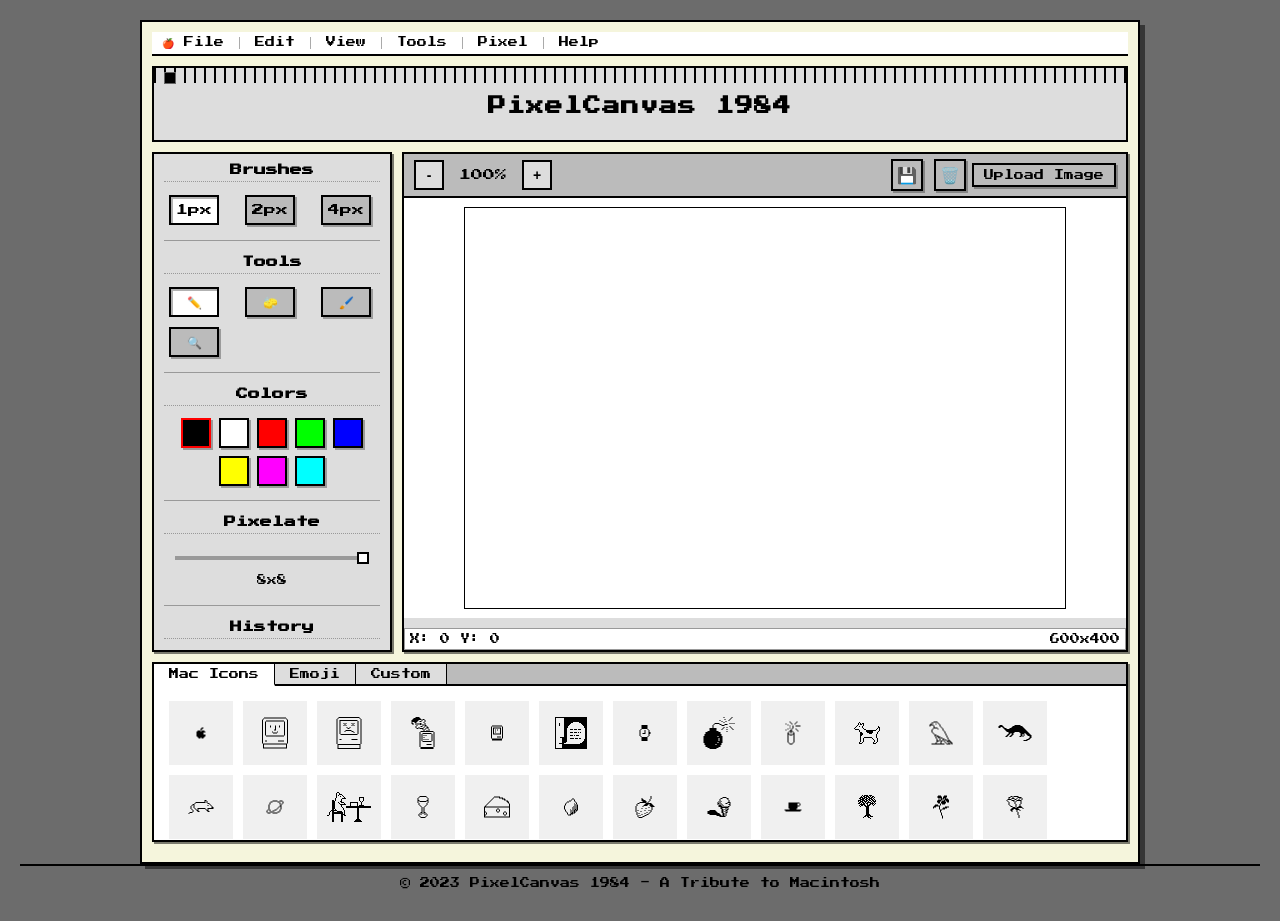
==== index.html @ 4b04f14a "初始提交：PixelCanvas 1984应用" ====
<!DOCTYPE html>
<html lang="en">
<head>
    <meta charset="UTF-8">
    <meta name="viewport" content="width=device-width, initial-scale=1.0">
    <title>PixelCanvas 1984</title>
    <link rel="stylesheet" href="style.css">
    <link href="https://fonts.googleapis.com/css2?family=Press+Start+2P&display=swap" rel="stylesheet">
</head>
<body>
    <div class="container">
        <!-- Mac风格菜单栏 -->
        <div class="menu-bar">
            <div class="menu-item">🍎 File</div>
            <div class="menu-item">Edit</div>
            <div class="menu-item">View</div>
            <div class="menu-item">Tools</div>
            <div class="menu-item">Pixel</div>
            <div class="menu-item">Help</div>
        </div>
        
        <header>
            <div class="close-button"></div>
            <h1 class="pixel-text">PixelCanvas 1984</h1>
        </header>
        
        <div class="main-content">
            <!-- 左侧工具栏 - 240px宽 -->
            <div class="toolbar">
                <!-- 画笔工具 -->
                <div class="tool-group">
                    <h3 class="tool-group-title">Brushes</h3>
                    <div class="tool" data-size="1">1px</div>
                    <div class="tool" data-size="2">2px</div>
                    <div class="tool" data-size="4">4px</div>
                </div>
                
                <!-- 工具组 -->
                <div class="tool-group">
                    <h3 class="tool-group-title">Tools</h3>
                    <div class="tool" data-tool="pencil">✏️</div>
                    <div class="tool" data-tool="eraser">🧽</div>
                    <div class="tool" data-tool="fill">🖌️</div>
                    <div class="tool" data-tool="select">🔍</div>
                </div>
                
                <!-- 颜色选择器 -->
                <div class="tool-group">
                    <h3 class="tool-group-title">Colors</h3>
                    <div class="color-picker">
                        <div class="color" style="background-color: #000000;"></div>
                        <div class="color" style="background-color: #FFFFFF;"></div>
                        <div class="color" style="background-color: #FF0000;"></div>
                        <div class="color" style="background-color: #00FF00;"></div>
                        <div class="color" style="background-color: #0000FF;"></div>
                        <div class="color" style="background-color: #FFFF00;"></div>
                        <div class="color" style="background-color: #FF00FF;"></div>
                        <div class="color" style="background-color: #00FFFF;"></div>
                    </div>
                </div>
                
                <!-- 像素化强度 -->
                <div class="tool-group">
                    <h3 class="tool-group-title">Pixelate</h3>
                    <div class="slider-container">
                        <input type="range" min="2" max="8" step="2" value="8" class="pixel-slider" id="pixelSize">
                        <div class="slider-value">8x8</div>
                    </div>
                </div>
                
                <!-- 历史记录 -->
                <div class="tool-group">
                    <h3 class="tool-group-title">History</h3>
                    <div class="tool" data-tool="undo">↩️</div>
                    <div class="tool" data-tool="redo">↪️</div>
                    <div class="history-steps">0/10</div>
                </div>
            </div>
            
            <!-- 中央画布区 -->
            <div class="canvas-area">
                <div class="canvas-controls">
                    <button class="zoom-button" data-zoom="out">-</button>
                    <span class="zoom-level">100%</span>
                    <button class="zoom-button" data-zoom="in">+</button>
                    <button class="export-button">💾</button>
                    <button class="upload-button">Upload Image</button>
                    <input type="file" id="imageUpload" accept="image/jpeg, image/png" hidden>
                </div>
                
                <div class="canvas-container">
                    <canvas id="pixelCanvas" width="600" height="400"></canvas>
                    <div class="canvas-guides" id="canvasGuides"></div>
                </div>
                
                <div class="canvas-info">
                    <span class="cursor-position">X: 0 Y: 0</span>
                    <span class="image-size">600x400</span>
                </div>
            </div>
        </div>
        
        <!-- 底部贴纸库 - 高度180px -->
        <div class="sticker-library">
            <div class="sticker-tabs">
                <div class="sticker-tab active" data-category="mac">Mac Icons</div>
                <div class="sticker-tab" data-category="emoji">Emoji</div>
                <div class="sticker-tab" data-category="custom">Custom</div>
            </div>
            
            <div class="sticker-container">
                <!-- Mac图标贴纸 -->
                <div class="sticker-group active" data-category="mac">
                    <!-- 这里将动态添加贴纸 -->
                </div>
                
                <!-- 表情符号贴纸 -->
                <div class="sticker-group" data-category="emoji">
                    <!-- 这里将动态添加贴纸 -->
                </div>
                
                </div>
                
                <!-- 自定义贴纸 -->
                <div class="sticker-group" data-category="custom">
                    <div class="sticker-upload">
                        <span>+</span>
                        <input type="file" id="stickerUpload" accept="image/png" hidden>
                    </div>
                </div>
            </div>
        </div>
        
        <footer>
            <p class="pixel-text">© 2023 PixelCanvas 1984 - A Tribute to Macintosh</p>
        </footer>
    </div>
    
    <script src="script.js"></script>
</body>
</html>
---- style.css ----
* {
    margin: 0;
    padding: 0;
    box-sizing: border-box;
}

body {
    background-color: #6C6C6C;
    color: #000000;
    font-family: 'Press Start 2P', cursive;
    image-rendering: pixelated;
    padding: 20px;
}

.container {
    max-width: 1000px;
    margin: 0 auto;
    padding: 10px;
    background-color: #F5F5DC; /* 复古米白 */
    border: 2px solid #000000;
    border-radius: 0;
    box-shadow: 5px 5px 0 rgba(0, 0, 0, 0.5);
}

header {
    text-align: center;
    margin-bottom: 10px;
    padding: 10px;
    border: 2px solid #000000;
    background-color: #dddddd;
    position: relative;
}

header::before {
    content: "";
    position: absolute;
    top: 0;
    left: 0;
    right: 0;
    height: 15px;
    background: repeating-linear-gradient(
        to right,
        #000000,
        #000000 2px,
        #dddddd 2px,
        #dddddd 10px
    );
}

h1 {
    font-size: 18px;
    letter-spacing: 1px;
    color: #000000;
    margin-top: 15px;
    margin-bottom: 10px;
}

.pixel-text {
    image-rendering: pixelated;
    line-height: 1.5;
}

/* 窗口关闭按钮 */
.close-button {
    position: absolute;
    left: 10px;
    top: 4px;
    width: 12px;
    height: 12px;
    background-color: #000000;
    border: 1px solid #666666;
    cursor: pointer;
    z-index: 10;
}

/* Mac风格菜单栏 */
.menu-bar {
    display: flex;
    background-color: #ffffff;
    border-bottom: 2px solid #000000;
    padding: 5px 0;
    margin-bottom: 10px;
}

.menu-item {
    padding: 0 15px;
    font-size: 10px;
    border-right: 1px solid #aaaaaa;
    position: relative;
    cursor: pointer;
}

.menu-item:first-child {
    padding-left: 10px;
}

.menu-item:last-child {
    border-right: none;
}

.menu-item.open::after {
    content: "";
    position: absolute;
    top: 100%;
    left: 0;
    width: 100px;
    height: 100px;
    background: #dddddd;
    border: 2px solid #000000;
    z-index: 100;
}

.menu-item:first-child.open::after {
    content: "New\nOpen\nSave\nPrint\nQuit";
    padding: 5px;
    white-space: pre;
    font-size: 8px;
    line-height: 1.5;
}

/* 主内容区域 */
.main-content {
    display: flex;
    margin-bottom: 10px;
    min-height: 500px;
}

/* 左侧工具栏 - 240px宽度 */
.toolbar {
    width: 240px;
    background-color: #dddddd;
    border: 2px solid #000000;
    margin-right: 10px;
    padding: 10px;
    display: flex;
    flex-direction: column;
    box-shadow: 2px 2px 0 rgba(0, 0, 0, 0.5);
    overflow-y: auto;
    max-height: 500px;
}

.tool-group {
    margin-bottom: 15px;
    border-bottom: 1px solid #999999;
    padding-bottom: 10px;
}

.tool-group:last-child {
    border-bottom: none;
    margin-bottom: 0;
}

.tool-group-title {
    font-size: 12px;
    margin-bottom: 8px;
    text-align: center;
    border-bottom: 1px dotted #999999;
    padding-bottom: 5px;
}

.tool {
    width: 50px;
    height: 30px;
    margin: 5px;
    background-color: #bbbbbb;
    border: 2px solid #000000;
    cursor: pointer;
    display: inline-flex;
    justify-content: center;
    align-items: center;
    font-size: 12px;
    box-shadow: 2px 2px 0 rgba(0, 0, 0, 0.3);
}

.tool:hover {
    background-color: #ffffff;
}

.tool.active {
    background-color: #ffffff;
    box-shadow: inset 2px 2px 0 rgba(0, 0, 0, 0.3);
}

/* 颜色选择器 */
.color-picker {
    display: flex;
    flex-wrap: wrap;
    justify-content: center;
}

.color {
    width: 30px;
    height: 30px;
    margin: 4px;
    border: 2px solid #000000;
    cursor: pointer;
    box-shadow: 2px 2px 0 rgba(0, 0, 0, 0.3);
}

.color:hover {
    transform: scale(1.1);
}

.color.active {
    border: 2px solid #ff0000;
}

/* 像素化滑块 */
.slider-container {
    margin: 10px 0;
    text-align: center;
}

.pixel-slider {
    width: 90%;
    height: 4px;
    -webkit-appearance: none;
    background: #999999;
    outline: none;
    margin: 10px 0;
}

.pixel-slider::-webkit-slider-thumb {
    -webkit-appearance: none;
    width: 12px;
    height: 12px;
    background: #ffffff;
    border: 2px solid #000000;
    cursor: pointer;
}

.slider-value {
    font-size: 10px;
    margin-top: 5px;
}

.history-steps {
    text-align: center;
    font-size: 10px;
    margin-top: 5px;
}

/* 中央画布区域 */
.canvas-area {
    flex: 1;
    display: flex;
    flex-direction: column;
    border: 2px solid #000000;
    background-color: #dddddd;
    box-shadow: 2px 2px 0 rgba(0, 0, 0, 0.5);
}

.canvas-controls {
    display: flex;
    padding: 5px;
    background-color: #bbbbbb;
    border-bottom: 2px solid #000000;
    align-items: center;
}

.zoom-button {
    width: 30px;
    height: 30px;
    background-color: #dddddd;
    border: 2px solid #000000;
    margin: 0 5px;
    cursor: pointer;
    font-size: 14px;
    font-weight: bold;
}

.zoom-level {
    margin: 0 10px;
    font-size: 12px;
}

.export-button {
    width: 32px;
    height: 32px;
    background-color: #bbbbbb;
    border: 2px solid #000000;
    margin: 0;
    margin-left: auto;
    margin-right: 6px;
    cursor: pointer;
    font-size: 16px;
    display: flex;
    justify-content: center;
    align-items: center;
    box-shadow: 2px 2px 0 rgba(0, 0, 0, 0.3);
}

.export-button:hover {
    background-color: #ffffff;
}

.clear-button {
    width: 32px;
    height: 32px;
    background-color: #bbbbbb;
    border: 2px solid #000000;
    margin: 0;
    margin-right: 6px;
    cursor: pointer;
    font-size: 16px;
    display: flex;
    justify-content: center;
    align-items: center;
    box-shadow: 2px 2px 0 rgba(0, 0, 0, 0.3);
}

.clear-button:hover {
    background-color: #ffdddd;
}

.upload-button {
    padding: 5px 10px;
    background-color: #bbbbbb;
    border: 2px solid #000000;
    margin-right: 5px;
    cursor: pointer;
    font-family: 'Press Start 2P', cursive;
    font-size: 10px;
    box-shadow: 2px 2px 0 rgba(0, 0, 0, 0.3);
}

.canvas-container {
    flex: 1;
    position: relative;
    overflow: auto;
    background-color: #ffffff;
    display: flex;
    justify-content: center;
    align-items: center;
}

#pixelCanvas {
    display: block;
    background-color: #ffffff;
    image-rendering: pixelated;
    image-rendering: crisp-edges;
    border: 1px solid #000000;
}

.canvas-guides {
    position: absolute;
    top: 0;
    left: 0;
    width: 100%;
    height: 100%;
    pointer-events: none;
}

.canvas-info {
    display: flex;
    justify-content: space-between;
    margin-top: 10px;
    font-size: 10px;
    padding: 5px;
    background-color: #ffffff;
    border: 1px solid #999999;
}

.rotation-hint {
    color: #0066CC;
    font-weight: bold;
    animation: blink 1s infinite;
    margin-left: 10px;
}

@keyframes blink {
    0% { opacity: 1; }
    50% { opacity: 0.5; }
    100% { opacity: 1; }
}

/* 底部贴纸库 - 高度180px */
.sticker-library {
    height: 180px;
    border: 2px solid #000000;
    background-color: #dddddd;
    margin-bottom: 10px;
    display: flex;
    flex-direction: column;
    box-shadow: 2px 2px 0 rgba(0, 0, 0, 0.5);
}

.sticker-tabs {
    display: flex;
    background-color: #bbbbbb;
    border-bottom: 2px solid #000000;
}

.sticker-tab {
    padding: 5px 15px;
    font-size: 10px;
    cursor: pointer;
    border-right: 1px solid #000000;
    background-color: #dddddd;
}

.sticker-tab.active {
    background-color: #ffffff;
    border-bottom: 2px solid #ffffff;
    margin-bottom: -2px;
}

.sticker-container {
    flex: 1;
    background-color: #ffffff;
    overflow-y: hidden;
    position: relative;
}

.sticker-group {
    display: none;
    flex-wrap: wrap;
    padding: 10px;
    height: 100%;
    overflow-y: auto;
}

.sticker-group.active {
    display: flex;
}

.sticker-upload {
    width: 64px;
    height: 64px;
    border: 2px dashed #999999;
    display: flex;
    justify-content: center;
    align-items: center;
    cursor: pointer;
    margin: 5px;
    font-size: 24px;
    color: #999999;
}

.sticker-upload:hover {
    border-color: #000000;
    color: #000000;
}

.sticker {
    width: 64px;
    height: 64px;
    margin: 5px;
    border: 2px solid transparent;
    cursor: pointer;
    background-color: #f0f0f0;
    display: flex;
    justify-content: center;
    align-items: center;
}

.sticker:hover {
    border-color: #0066CC;
}

.sticker.active {
    border-color: #0066CC;
    background-color: #e5e5ff;
}

/* 贴纸加载状态样式 */
.sticker.loading {
    position: relative;
    background-color: #f0f0f0;
    border-radius: 6px;
    animation: sticker-loading 1.5s infinite ease-in-out;
}

.sticker.loading::after {
    content: "⌛";
    position: absolute;
    top: 50%;
    left: 50%;
    transform: translate(-50%, -50%);
    font-size: 16px;
    color: #888;
}

.sticker.loading-error {
    background-color: #ffe0e0;
    border: 1px dashed #ff5252;
    display: flex;
    align-items: center;
    justify-content: center;
}

@keyframes sticker-loading {
    0% { opacity: 0.5; }
    50% { opacity: 1; }
    100% { opacity: 0.5; }
}

footer {
    text-align: center;
    padding: 10px;
    font-size: 10px;
    color: #000000;
    border-top: 2px solid #000000;
}

/* 响应式调整 */
@media (max-width: 800px) {
    .main-content {
        flex-direction: column;
    }
    
    .toolbar {
        width: 100%;
        margin-right: 0;
        margin-bottom: 10px;
        max-height: 300px;
    }
    
    .sticker-library {
        height: 240px;
    }
}

/* 动画效果 */
@keyframes mac-click {
    0% { transform: scale(1); }
    50% { transform: scale(0.95); }
    100% { transform: scale(1); }
}

.tool:active, .color:active, .sticker:active, .zoom-button:active, .upload-button:active, .export-button:active, .clear-button:active {
    transform: translateY(2px);
    box-shadow: 0px 0px 0 rgba(0, 0, 0, 0.3);
    animation: mac-click 0.15s;
}

header.closing {
    animation: mac-close 0.5s forwards;
}

@keyframes mac-close {
    0% { transform: scale(1); opacity: 1; }
    100% { transform: scale(0.9); opacity: 0; }
}
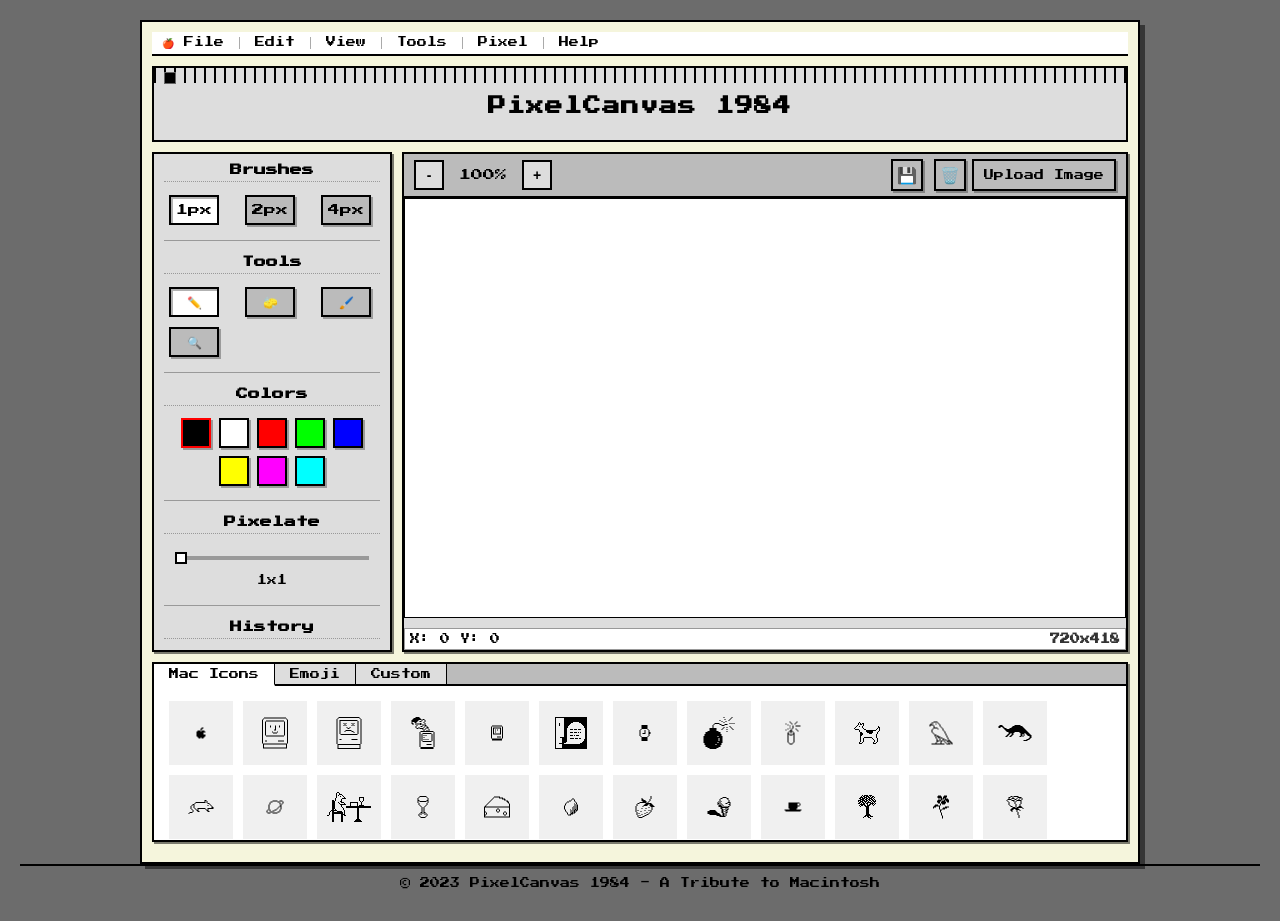
==== commit 1906208d: "Fixed canvas size to 720x418, disabled hints, improved size display" ====
--- a/index.html
+++ b/index.html
@@ -63,8 +63,8 @@
                 <div class="tool-group">
                     <h3 class="tool-group-title">Pixelate</h3>
                     <div class="slider-container">
-                        <input type="range" min="2" max="8" step="2" value="8" class="pixel-slider" id="pixelSize">
-                        <div class="slider-value">8x8</div>
+                        <input type="range" min="1" max="6" step="1" value="1" class="pixel-slider" id="pixelSize">
+                        <div class="slider-value">1x1</div>
                     </div>
                 </div>
                 
@@ -89,13 +89,13 @@
                 </div>
                 
                 <div class="canvas-container">
-                    <canvas id="pixelCanvas" width="600" height="400"></canvas>
+                    <canvas id="pixelCanvas" width="720" height="418"></canvas>
                     <div class="canvas-guides" id="canvasGuides"></div>
                 </div>
                 
                 <div class="canvas-info">
                     <span class="cursor-position">X: 0 Y: 0</span>
-                    <span class="image-size">600x400</span>
+                    <span class="image-size">720x418</span>
                 </div>
             </div>
         </div>
--- a/style.css
+++ b/style.css
@@ -314,7 +314,8 @@
 }
 
 .upload-button {
-    padding: 5px 10px;
+    height: 32px;
+    padding: 0 10px;
     background-color: #bbbbbb;
     border: 2px solid #000000;
     margin-right: 5px;
@@ -322,6 +323,9 @@
     font-family: 'Press Start 2P', cursive;
     font-size: 10px;
     box-shadow: 2px 2px 0 rgba(0, 0, 0, 0.3);
+    display: flex;
+    align-items: center;
+    justify-content: center;
 }
 
 .canvas-container {
@@ -359,6 +363,16 @@
     padding: 5px;
     background-color: #ffffff;
     border: 1px solid #999999;
+}
+
+.cursor-position {
+    flex: 1;
+}
+
+.image-size {
+    font-weight: bold;
+    color: #333;
+    margin-left: auto;
 }
 
 .rotation-hint {
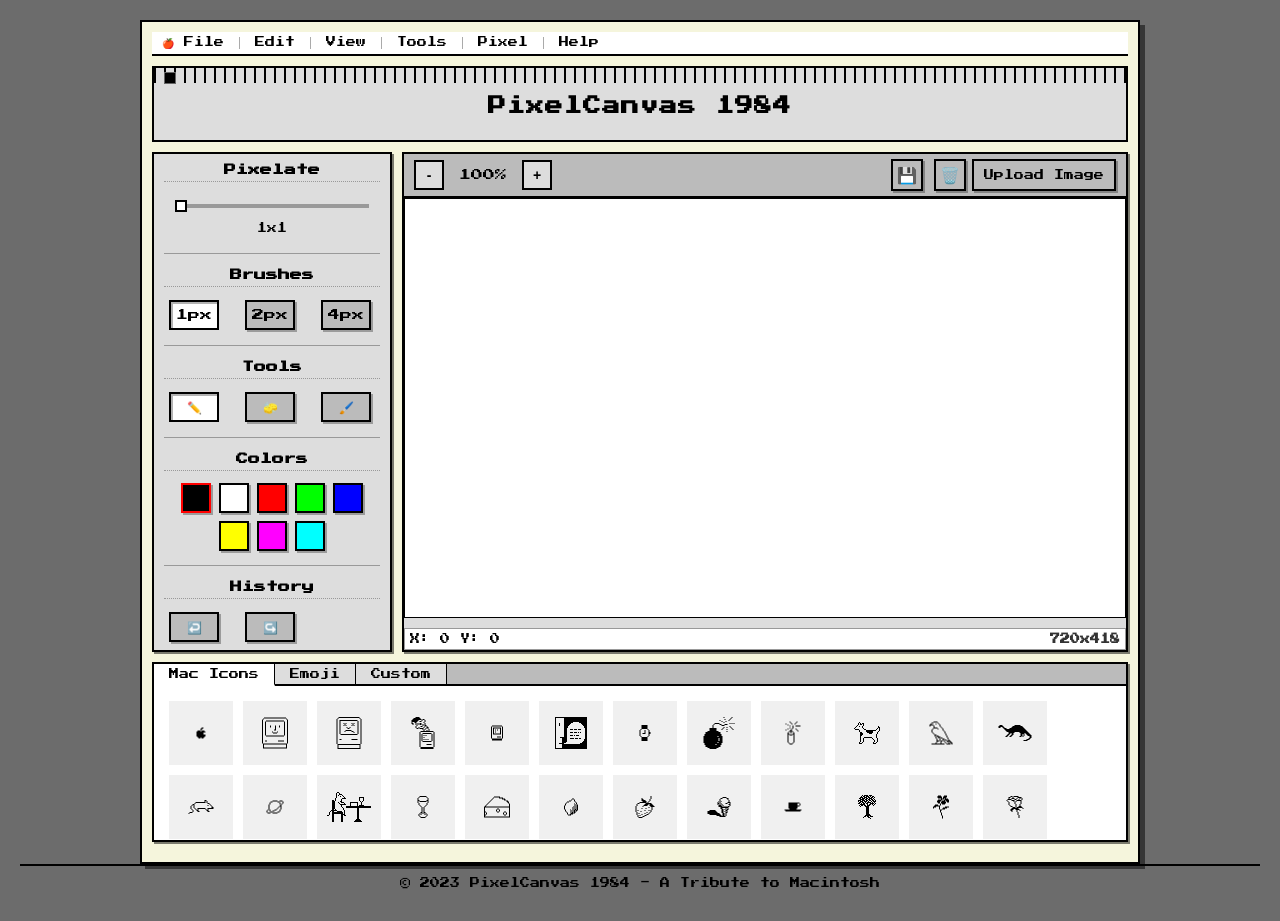
==== commit d301b7f7: "Update index.html" ====
--- a/index.html
+++ b/index.html
@@ -27,6 +27,15 @@
         <div class="main-content">
             <!-- 左侧工具栏 - 240px宽 -->
             <div class="toolbar">
+                <!-- 像素化强度 -->
+                <div class="tool-group">
+                    <h3 class="tool-group-title">Pixelate</h3>
+                    <div class="slider-container">
+                        <input type="range" min="1" max="6" step="1" value="4" class="pixel-slider" id="pixelSize">
+                        <div class="slider-value">4x4</div>
+                    </div>
+                </div>
+                
                 <!-- 画笔工具 -->
                 <div class="tool-group">
                     <h3 class="tool-group-title">Brushes</h3>
@@ -41,7 +50,6 @@
                     <div class="tool" data-tool="pencil">✏️</div>
                     <div class="tool" data-tool="eraser">🧽</div>
                     <div class="tool" data-tool="fill">🖌️</div>
-                    <div class="tool" data-tool="select">🔍</div>
                 </div>
                 
                 <!-- 颜色选择器 -->
@@ -56,15 +64,6 @@
                         <div class="color" style="background-color: #FFFF00;"></div>
                         <div class="color" style="background-color: #FF00FF;"></div>
                         <div class="color" style="background-color: #00FFFF;"></div>
-                    </div>
-                </div>
-                
-                <!-- 像素化强度 -->
-                <div class="tool-group">
-                    <h3 class="tool-group-title">Pixelate</h3>
-                    <div class="slider-container">
-                        <input type="range" min="1" max="6" step="1" value="1" class="pixel-slider" id="pixelSize">
-                        <div class="slider-value">1x1</div>
                     </div>
                 </div>
                 
@@ -89,13 +88,13 @@
                 </div>
                 
                 <div class="canvas-container">
-                    <canvas id="pixelCanvas" width="720" height="418"></canvas>
+                    <canvas id="pixelCanvas" width="600" height="400"></canvas>
                     <div class="canvas-guides" id="canvasGuides"></div>
                 </div>
                 
                 <div class="canvas-info">
                     <span class="cursor-position">X: 0 Y: 0</span>
-                    <span class="image-size">720x418</span>
+                    <span class="image-size">600x400</span>
                 </div>
             </div>
         </div>
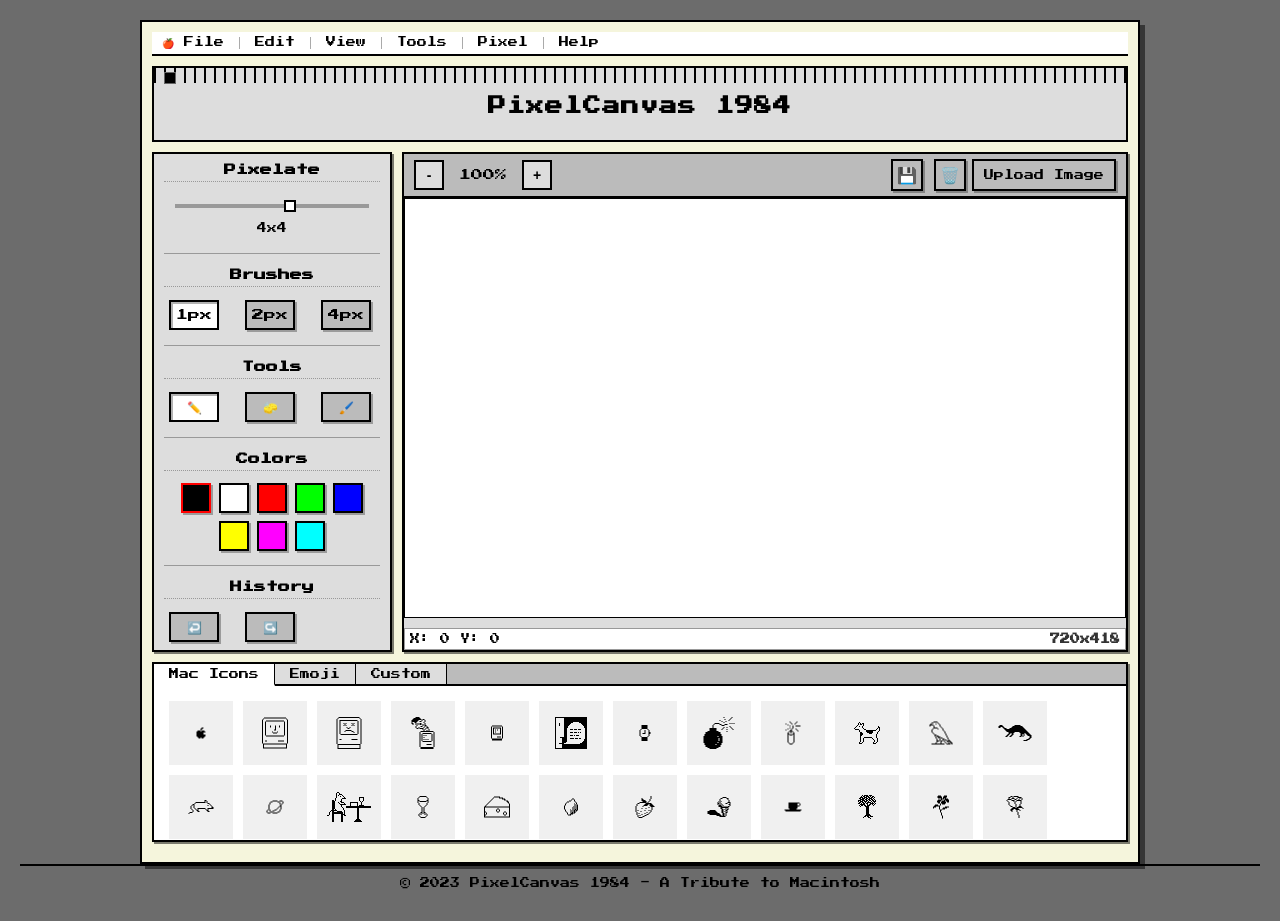
==== commit aad089e9: "update" ====
--- a/index.html
+++ b/index.html
@@ -2,7 +2,7 @@
 <html lang="en">
 <head>
     <meta charset="UTF-8">
-    <meta name="viewport" content="width=device-width, initial-scale=1.0">
+    <meta name="viewport" content="width=device-width, initial-scale=1.0, maximum-scale=1.0, user-scalable=no">
     <title>PixelCanvas 1984</title>
     <link rel="stylesheet" href="style.css">
     <link href="https://fonts.googleapis.com/css2?family=Press+Start+2P&display=swap" rel="stylesheet">
@@ -88,13 +88,13 @@
                 </div>
                 
                 <div class="canvas-container">
-                    <canvas id="pixelCanvas" width="600" height="400"></canvas>
+                    <canvas id="pixelCanvas" width="720" height="418"></canvas>
                     <div class="canvas-guides" id="canvasGuides"></div>
                 </div>
                 
                 <div class="canvas-info">
                     <span class="cursor-position">X: 0 Y: 0</span>
-                    <span class="image-size">600x400</span>
+                    <span class="image-size">720x418</span>
                 </div>
             </div>
         </div>
--- a/style.css
+++ b/style.css
@@ -248,6 +248,7 @@
     border: 2px solid #000000;
     background-color: #dddddd;
     box-shadow: 2px 2px 0 rgba(0, 0, 0, 0.5);
+    min-height: 0;
 }
 
 .canvas-controls {
@@ -256,6 +257,8 @@
     background-color: #bbbbbb;
     border-bottom: 2px solid #000000;
     align-items: center;
+    flex-wrap: wrap;
+    justify-content: center;
 }
 
 .zoom-button {
@@ -336,6 +339,8 @@
     display: flex;
     justify-content: center;
     align-items: center;
+    max-width: 100%;
+    overflow: hidden;
 }
 
 #pixelCanvas {
@@ -344,6 +349,10 @@
     image-rendering: pixelated;
     image-rendering: crisp-edges;
     border: 1px solid #000000;
+    max-width: 100%;
+    height: auto !important;
+    transform-origin: top left;
+    image-rendering: -webkit-optimize-contrast;
 }
 
 .canvas-guides {
@@ -535,6 +544,211 @@
     }
 }
 
+/* 平板电脑优化 */
+@media (max-width: 768px) {
+    body {
+        padding: 10px;
+    }
+    
+    .container {
+        padding: 5px;
+    }
+    
+    h1 {
+        font-size: 16px;
+    }
+    
+    .toolbar {
+        max-height: none;
+        overflow-y: visible;
+    }
+    
+    .tool-group {
+        display: flex;
+        flex-wrap: wrap;
+        justify-content: center;
+    }
+    
+    .canvas-area {
+        height: auto;
+    }
+    
+    .canvas-container {
+        height: auto;
+        overflow: auto;
+    }
+}
+
+/* 手机优化 */
+@media (max-width: 480px) {
+    body {
+        padding: 5px;
+    }
+    
+    .container {
+        padding: 2px;
+        box-shadow: none;
+    }
+    
+    /* 优化菜单栏 */
+    .menu-bar {
+        overflow-x: auto;
+        white-space: nowrap;
+        padding: 3px 0;
+        justify-content: flex-start;
+        -webkit-overflow-scrolling: touch; /* 提高iOS滚动体验 */
+    }
+    
+    .menu-item {
+        padding: 0 8px;
+        font-size: 9px;
+        min-width: auto;
+    }
+    
+    /* 添加向右箭头提示可滚动 */
+    .menu-bar::after {
+        content: "→";
+        position: absolute;
+        right: 5px;
+        top: 5px;
+        font-size: 12px;
+        color: #666;
+        pointer-events: none;
+        animation: pulse 1.5s infinite;
+        opacity: 0.7;
+    }
+    
+    @keyframes pulse {
+        0% { opacity: 0.4; }
+        50% { opacity: 0.9; }
+        100% { opacity: 0.4; }
+    }
+    
+    h1 {
+        font-size: 14px;
+    }
+    
+    /* 调整工具栏布局为垂直流动式布局 */
+    .toolbar {
+        padding: 5px;
+        display: flex;
+        flex-direction: column;
+        overflow-y: visible;
+        max-height: none;
+    }
+    
+    /* 功能区域优化排序，使Pixelate保持在顶部 */
+    .toolbar .tool-group:nth-child(1) {
+        order: 1; /* Pixelate保持在顶部 */
+    }
+    
+    .toolbar .tool-group:nth-child(2) {
+        order: 2; /* Brushes */
+    }
+    
+    .toolbar .tool-group:nth-child(3) {
+        order: 3; /* Tools */
+    }
+    
+    .toolbar .tool-group:nth-child(4) {
+        order: 4; /* Colors */
+    }
+    
+    .toolbar .tool-group:nth-child(5) {
+        order: 5; /* History */
+    }
+    
+    .tool-group {
+        margin-bottom: 10px;
+        padding-bottom: 5px;
+    }
+    
+    .tool-group-title {
+        font-size: 11px;
+        margin-bottom: 5px;
+    }
+    
+    /* 确保工具按钮在手机上更容易点击 */
+    .tool {
+        width: 40px;
+        height: 40px;
+        margin: 3px;
+        font-size: 14px;
+    }
+    
+    /* 颜色选择器更紧凑 */
+    .color {
+        width: 25px;
+        height: 25px;
+        margin: 3px;
+    }
+    
+    /* 优化滑块在手机上的使用体验 */
+    .pixel-slider {
+        height: 6px;
+    }
+    
+    .pixel-slider::-webkit-slider-thumb {
+        width: 20px;
+        height: 20px;
+    }
+    
+    /* 调整画布区域 */
+    .canvas-area {
+        min-height: 0;
+    }
+    
+    .canvas-controls {
+        flex-wrap: wrap;
+        justify-content: center;
+    }
+    
+    .zoom-button, .export-button {
+        width: 35px;
+        height: 35px;
+        font-size: 14px;
+    }
+    
+    .upload-button {
+        margin: 5px;
+        padding: 8px 12px;
+        font-size: 11px;
+    }
+    
+    /* 贴纸区域优化 */
+    .sticker-library {
+        height: 200px;
+    }
+    
+    .sticker-tab {
+        padding: 5px 8px;
+        font-size: 9px;
+    }
+    
+    .sticker {
+        width: 40px;
+        height: 40px;
+    }
+}
+
+/* 超小屏幕优化 */
+@media (max-width: 320px) {
+    .tool {
+        width: 36px;
+        height: 36px;
+    }
+    
+    .color {
+        width: 22px;
+        height: 22px;
+        margin: 2px;
+    }
+    
+    .sticker-library {
+        height: 180px;
+    }
+}
+
 /* 动画效果 */
 @keyframes mac-click {
     0% { transform: scale(1); }
@@ -555,4 +769,62 @@
 @keyframes mac-close {
     0% { transform: scale(1); opacity: 1; }
     100% { transform: scale(0.9); opacity: 0; }
+}
+
+/* 移动设备提示样式 */
+.mobile-hint {
+    position: fixed;
+    top: 0;
+    left: 0;
+    right: 0;
+    bottom: 0;
+    background-color: rgba(0, 0, 0, 0.7);
+    z-index: 9999;
+    display: flex;
+    justify-content: center;
+    align-items: center;
+    animation: fadeIn 0.3s ease-in-out;
+}
+
+.mobile-hint-content {
+    background-color: #ffffff;
+    border: 3px solid #000000;
+    padding: 15px;
+    border-radius: 8px;
+    text-align: center;
+    max-width: 300px;
+    width: 80%;
+    box-shadow: 0 4px 8px rgba(0, 0, 0, 0.3);
+}
+
+.mobile-hint-content p {
+    margin: 10px 0;
+    font-size: 14px;
+    line-height: 1.4;
+}
+
+.mobile-hint-content p:first-child {
+    font-weight: bold;
+    color: #ff5252;
+}
+
+.mobile-hint-close {
+    background-color: #0095ff;
+    border: none;
+    color: white;
+    padding: 8px 20px;
+    margin-top: 15px;
+    border-radius: 4px;
+    font-size: 14px;
+    cursor: pointer;
+    font-family: inherit;
+}
+
+.mobile-hint-close:hover {
+    background-color: #0077cc;
+}
+
+@keyframes fadeIn {
+    from { opacity: 0; }
+    to { opacity: 1; }
 } 
